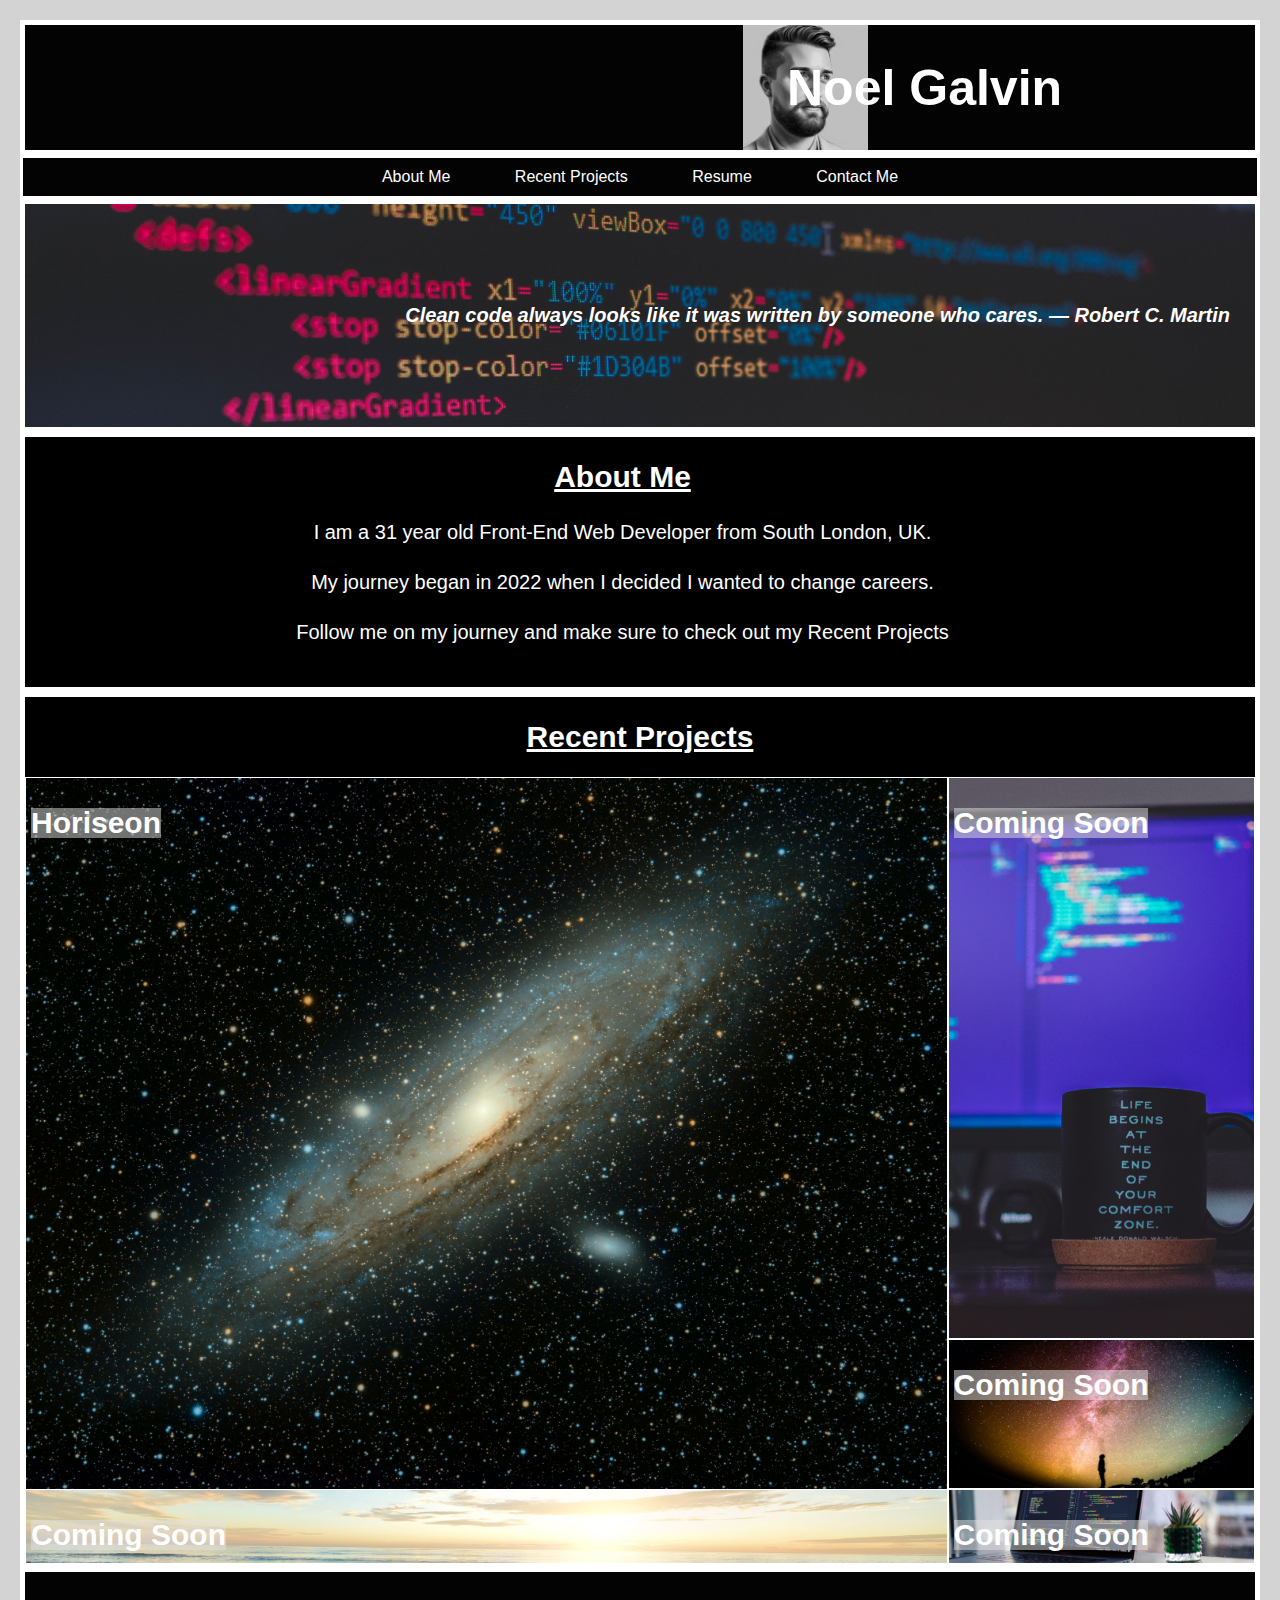
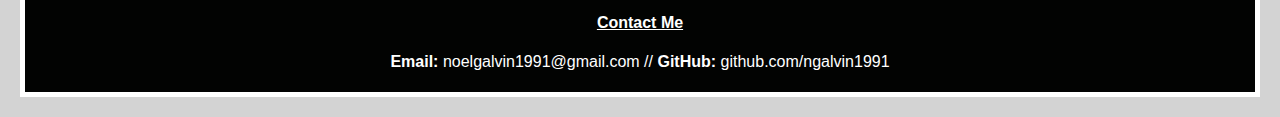
==== index.html @ f192deea "html in different folder" ====
<!DOCTYPE html>
<html lang="en-gb">

<head>
  <meta charset="UTF-8">
  <meta name="viewport" content="width=device-width, initial-scale=1.0">
  <meta http-equiv="X-UA-Compatible" content="ie=edge">
  <title>Noel Galvin / Portfolio</title>
  <!--changed title-->
  <link rel="stylesheet" href="../starter/css/style.css" />
</head>

<body>
  <!-- main logo / nav -->
  <header>
  <div id="header-name">
    <h1 class="h1-text">Noel Galvin</h1>
  </div>
    <nav class="nav">
      <div class="links">
          <!--added <a href to link to each section of the page-->
          <a href="#about-me">About Me</a>
        
         <a href="#recentprojects">Recent Projects</a>

         <a href="#">Resume</a>
      
         <a href="#contact-me">Contact Me</a>
      </div>
  </nav>
  <section class="hero-banner">
    <div class="banner-align">
      <h2>Clean code always looks like it was written by someone who cares. — Robert C. Martin</h2>
    </div>
  </section>
    </header>

    <main class="main-content">
      <section id="about-me">
        <div class="h2-heading">
      <h2>About Me</h2>
    </div>
      <p>
        I am a 31 year old Front-End Web Developer from South London, UK.
        <p>My journey began in 2022 when I decided I wanted to change careers.</p>
       <p>Follow me on my journey and make sure to check out my Recent Projects</p>
      </p>
    </div>
    </section>
  </section>
     
  <section id="recentprojects">
  <div class="h2-heading">
  <h2>Recent Projects</h2>
</div>

    <section id="sectGrid">
        <a href="https://ngalvin1991.github.io/Horiseon-Webpage/"><div id="first-p" class="projectGridArea">
          <div id="headline">
        <h3>Horiseon</h3>
          </div>
      </div>
    </a>
    
        <a href="#"><div id="second-p" class="projectGridArea">
          <div id="headline">
        <h3>Coming Soon</h3></a>
      </div>  
    </div>  
    
        <a href="#"><div id="third-p" class="projectGridArea">
          <div id="headline">
        <h3>Coming Soon</h3></a>
      </div>
    </div>
  
        <a href="#"><div id="fourth-p" class="projectGridArea">
          <div id="headline">
        <h3>Coming Soon</h3></a> 
      </div>
    </div>

        <a href="#"><div id="fifth-p" class="projectGridArea">
          <div id="headline">
        <h3>Coming Soon</h3></a>
      </div>
    </div>
  </section>
</section>
</main>

    <!-- contact -->
    <Footer class="footer">
      <!--changed section id to link to the nav bar-->
    <section id="contact-me" class="contact">
      <div class="ft-hd">
      <h4>Contact Me</h4></div>
        <!--included email address and links to Github and LinkedIn below-->
      <strong>Email:</strong> <a href="noelgalvin1991@gmail.com">noelgalvin1991@gmail.com
           //
       <strong>GitHub:</strong> <a href="https://github.com/ngalvin1991">github.com/ngalvin1991
    </section>
  </Footer>

  
</body>

</html>
---- starter/css/style.css ----
:root {
  --outside: orange;
  --whitetxt: white;
  --hdtext: rgb(2, 3, 2);
  --txtbg: rgba(225, 225, 225, 0.2)
}

body {
  margin: 10px;
  padding: 10px;
  font-family: Verdana, Geneva, Tahoma, sans-serif;
  color: var(--whitetxt);
  background-color: lightgrey;
  justify-content: center;

}

#header-name {
  display:flex;
  border: 5px solid var(--whitetxt);
  font-family: Verdana, Geneva, Tahoma, sans-serif;
  padding: 0px;
  background-color: var(--hdtext);
  background-image: url("../images/profilepicture2.jpg");
  background-repeat: no-repeat;
  background-size: contain;
  background-position: 65%;
  
  
}

.h1-text {
  margin-left: 762px;
  justify-content: center;
  align-items: center;
  font-size: 50px;

}

.nav{
  display: flex;
  border: solid var(--whitetxt);
  background-color: var(--hdtext);
  background-repeat: no-repeat;
  margin: 0;
  padding: 0px;
  align-items: center;
  justify-content: center;

}

.links {
  padding: 10px;
  margin: auto;
  text-decoration: none;
  justify-content: space-between;
}

.links a {
  padding: 30px;
  
}

.hero-banner {
  display: block;
  border: 5px var(--whitetxt) solid;
  background-image: url("../images/banner.jpg");
  background-repeat: no-repeat;
  background-size: cover;
  
}

.banner-align {
  display: block;
  margin: 0;
  margin-top: 100px;
  margin-bottom: 100px;

}

.banner-align h2 {
  font-style: italic;
  font-size: 20px;
  text-align:end;
  justify-content:center;
  padding-right: 25px;
}


.main-content {
  display:contents;
  justify-content: center;
  height: 900px;
  width: 100%;
}

.h2-heading{
  text-align: center;
  text-decoration: underline;
  
}

.headline  {
  display: flex;
  background-color: black;
  padding: 4px auto;
  border: 5px solid var(--whitetxt);
  font-size: 15px;
  align-content: center;
  align-items: center ;
  justify-content: center;
}

h3 {
  display: flex;
  font-size: 30px;
  justify-content: flex-end;
  background-color: rgba(225, 225, 225, 0.5);
}
  

#about-me {
  padding-bottom: 20px;
  width: auto;
  margin: 0 auto;
  font-family: Verdana, Geneva, Tahoma, sans-serif;
  font-size: 20px;
  text-align: center;
  align-content: center;
  padding-right: 35px;
  justify-content: space-evenly;
  line-height: 30px;
  background-color: black;
  border: 5px solid var(--whitetxt);
}


#recentprojects {
  padding-bottom: 35px;
  width: auto;
  margin: 0 auto;
  font-family: Verdana, Geneva, Tahoma, sans-serif;
  font-size: 20px;
  align-content: center;
  justify-content: space-evenly;
  line-height: 30px;
  background-color: black;
  border: 5px solid var(--whitetxt);
}

#sectGrid {
  display: grid;
  width: 100%;
  height: 750px; 
  grid-template-rows: 75% 20% 10%;
  grid-template-columns: 75% 25%;
  grid-template-areas:
  "fp sp"
  "fp ffp"
  "tp fffp"

}

.projectGridArea {
  border: 1px solid var(--whitetxt);
  background-position: center;
  background-size: cover;
  background-repeat: no-repeat;
  font-size: 25px;   
  display: flex;
  padding-left: 5px;
}

#first-p {
  grid-area: fp;
  background-image: url("../images/Galaxy.jpg");
  height: 712px;
}

#second-p {
  grid-area: sp;
  background-image: url("../images/Computer\ code\ cup.jpg");
}

#third-p {
  grid-area: tp;
  background-image: url("../images/Beach.jpg");
}

#fourth-p {
  grid-area: ffp;
  background-image: url("../images/Stars.jpg");
}

#fifth-p {
  grid-area: fffp;
  background-image: url("../images/Computer\ Code.jpg"); 
  cursor: pointer;
}


.footer{
  display: flex;
  background-color: var(--hdtext);  
  background-repeat: no-repeat;
  justify-content: center;
  align-items: center;
  height: 120px;
  border: 5px solid var(--whitetxt);
}

.footer a {
  padding: 3px 0px;
  align-content: center;
  text-decoration: underline;
  text-align: center;
  text-decoration: none;
}

.ft-hd h4 {
 align-content: center;
 text-decoration: underline;
 text-align: center;
}

#contact-me {
justify-content: center;
}


a:hover {
  text-decoration: none;
  color: grey
}

a:active {
  text-decoration: none;
  color: var(--whitetxt);
}

a:visited {
  text-decoration: none;
  color: var(--whitetxt);
}

a:link {
  text-decoration: none;
  color: var(--whitetxt);
}

@media only screen and (max-width: 1000px) {
  
  .body {
  align-items: center;
  }
  
  #header-name {
    display: sticky;
  }
  
  .h1-text{
    display: sticky;
  }

  .nav{
    display: flex;
    position: static;
    text-align: 10px;
    align-items: 10px;
    margin: 0;
    
  }
  
  .links{
    display: inline-flex;
    padding-left: -250px;
    padding-right: -250px;
  }

    #sectGrid{
      position: relative;
      grid-template-areas:
      "fp sp"
      "fp ffp"
      "tp fffp"
    }
  }
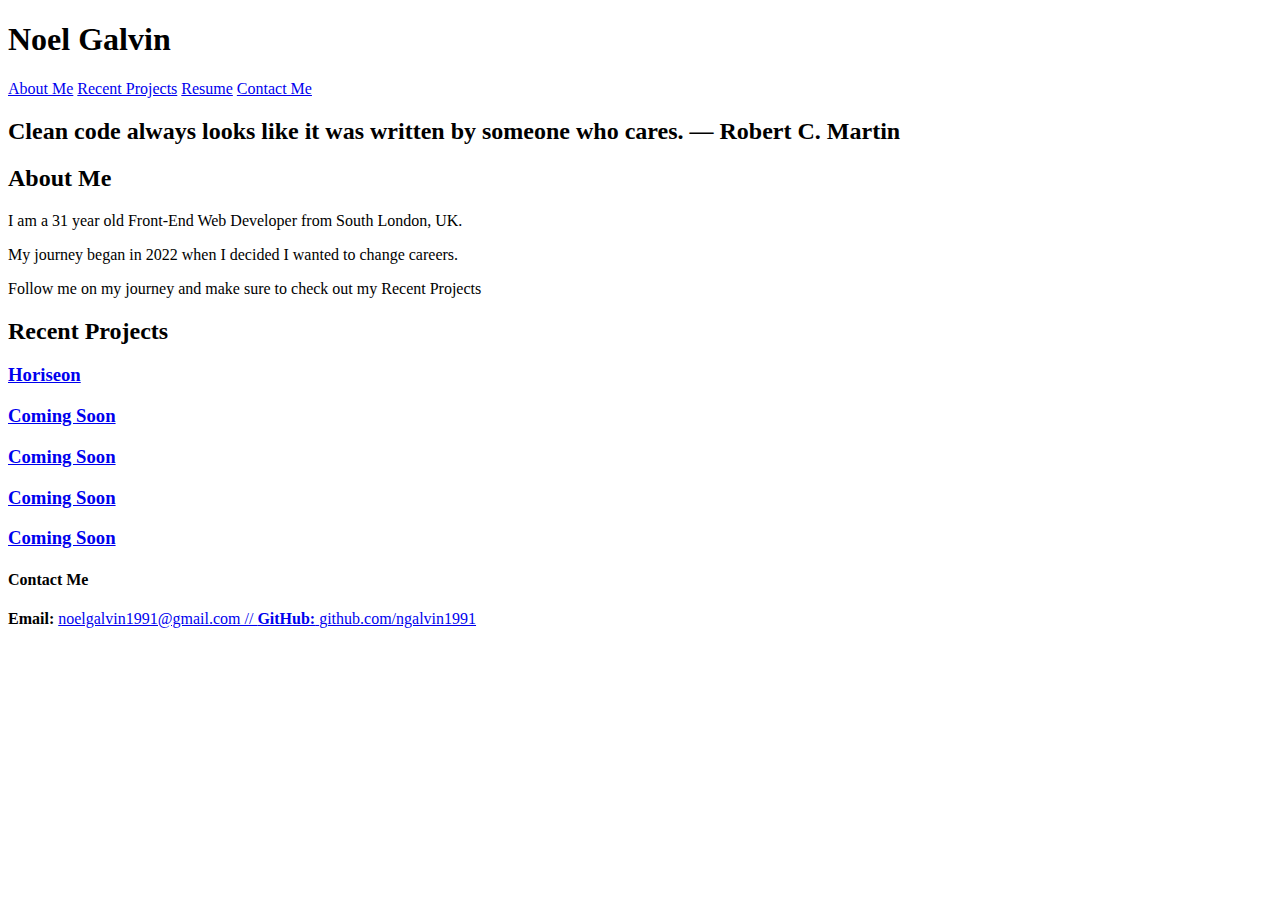
==== commit 0e700787: "issue with CSS" ====
--- a/index.html
+++ b/index.html
@@ -7,7 +7,7 @@
   <meta http-equiv="X-UA-Compatible" content="ie=edge">
   <title>Noel Galvin / Portfolio</title>
   <!--changed title-->
-  <link rel="stylesheet" href="../starter/css/style.css" />
+  <link rel="stylesheet" href="../Noel-Galvin-Portfolio/starter/css/style.css">
 </head>
 
 <body>
